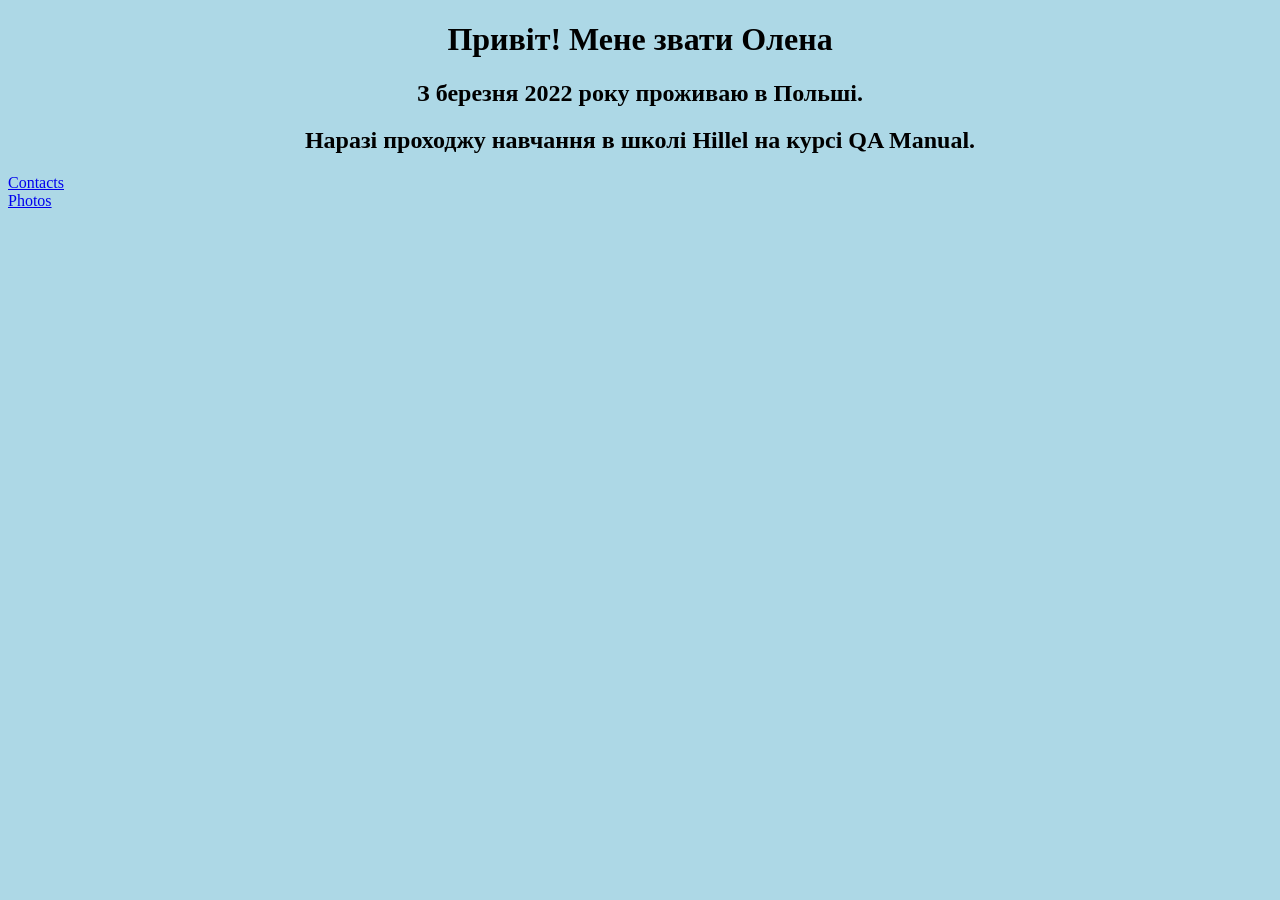
==== index.html @ 012e8c1a "Add files via upload" ====
<!doctype html>
 <html> 
  <head>
   <meta charset="UTF-8"> 
   <title>Olena Herhel</title>
  </head> 
  <body bgcolor="lightblue">
   <h1 align="center">  Привіт! Мене звати Олена</h1>
   <p> <h2 align="center"> З березня 2022 року проживаю в Польші. </h2></p>
  <p> <h2 align="center"> Наразі проходжу навчання в школі Hillel на курсі QA Manual. </h2></p>
   <div>
   <a href="file:///Users/Kayya/Desktop/Сайт/pages/contact.html">Contacts</a>
   </div>
   <div>
   <a href="file:///Users/Kayya/Desktop/Сайт/pages/gallery.html">Photos</a>
   </div>
  </body>
 </html>
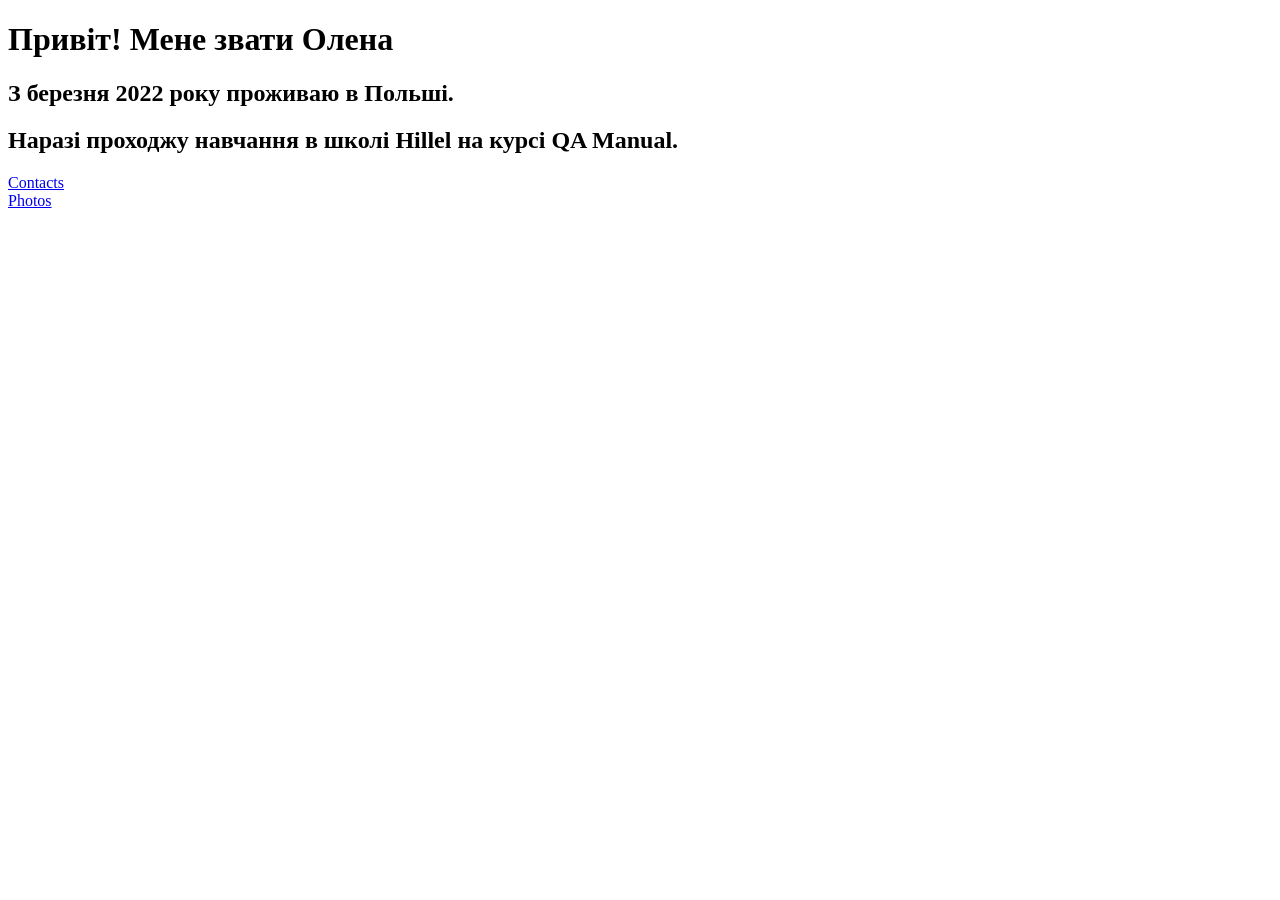
==== commit 77db2787: "Update index.html" ====
--- a/index.html
+++ b/index.html
@@ -1,18 +1,18 @@
 <!doctype html>
  <html> 
   <head>
+ <link rel="stylesheet" href="style.css"> 
    <meta charset="UTF-8"> 
    <title>Olena Herhel</title>
   </head> 
-  <body bgcolor="lightblue">
-   <h1 align="center">  Привіт! Мене звати Олена</h1>
-   <p> <h2 align="center"> З березня 2022 року проживаю в Польші. </h2></p>
-  <p> <h2 align="center"> Наразі проходжу навчання в школі Hillel на курсі QA Manual. </h2></p>
-   <div>
-   <a href="file:///Users/Kayya/Desktop/Сайт/pages/contact.html">Contacts</a>
+  <body>
+   <h1> Привіт! Мене звати Олена</h1>
+   <h2> З березня 2022 року проживаю в Польші. </h2>
+   <h2> Наразі проходжу навчання в школі Hillel на курсі QA Manual. </h2>
+   <div>   <a href="pages/contact.html">Contacts</a>
    </div>
    <div>
-   <a href="file:///Users/Kayya/Desktop/Сайт/pages/gallery.html">Photos</a>
+   <a href="pages/gallery.html">Photos</a>
    </div>
   </body>
- </html>+ </html>
